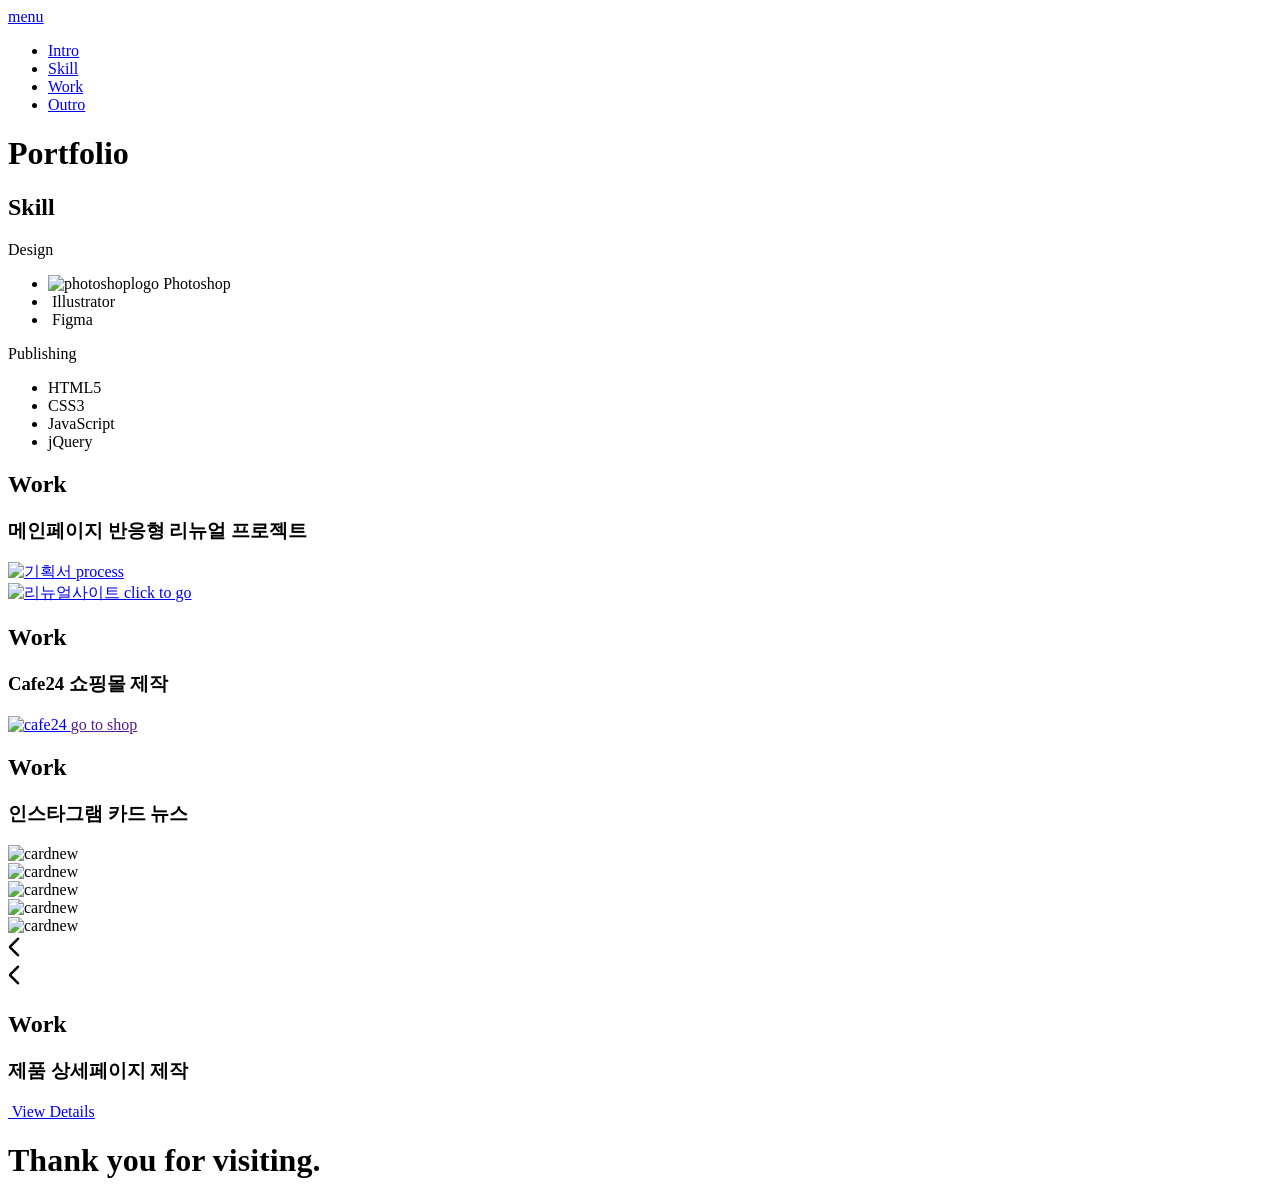
==== index.html @ 703f51a0 "Add files via upload" ====
<!DOCTYPE html>
<html lang="ko">
<head>
    <meta charset="UTF-8">
    <meta name="viewport" content="width=device-width, initial-scale=1.0">
    <title>박아연의 포트폴리오</title>
    <!-- meta -->
    <meta name="description" content="포트폴리오 웹사이트">
    <meta property="og:title" content="Portfolio">
    <meta property="og:image" content="img/thumbnail.jpg">
    <meta property="og:type" content="website">
    <!-- favicon -->
    <link rel="icon" href="favicon.ico">
    <!-- css fullpage -->
    <link rel="stylesheet" href="css/jquery.fullpage.min.css">
    <!-- swiper -->
    <link rel="stylesheet" href="css/swiper-bundle.min.css">
    <script src="js/swiper-bundle.min.js"></script>
    <!-- css style -->
    <link rel="stylesheet" href="css/style.css">
    <!-- google fonts -->
    <link href="https://fonts.googleapis.com/css2?family=Material+Symbols+Rounded" rel="stylesheet">
    <!-- responsive css -->
    <link rel="stylesheet" href="css/responsive.css">
    <!-- jquery -->
    <script src="js/jquery-3.7.1.min.js"></script>
    <!-- js fullpage -->
    <script src="js/jquery.fullpage.min.js"></script>
    <!-- script js -->
    <script defer src="js/script.js"></script>
</head>
<body>
    <header>
        <div class="container">
            <nav>
                <a href="#" class="menu">menu</a>
                <ul>
                    <li><a href="#first" class="submenu">Intro</a></li>
                    <li><a href="#second" class="submenu">Skill</a></li>
                    <li><a href="#third" class="submenu">Work</a></li>
                    <li><a href="#seventh" class="submenu">Outro</a></li>
                </ul>
            </nav>
        </div>
    </header>
    <!-- 전체를 감싸는 fullpage 영역 -->
    <div id="fullpage">
        <!-- Section 1 -->
        <div class="section intro dark">
            <div class="container">
                <h1 class="title">
                    Portfolio
                </h1>
            </div>
        </div>
        <!-- Section 2 -->
        <div class="section skill light">
            <div class="container">
                <h2 class="subtitle title">
                    Skill
                </h2>
                <div class="skill_list">
                    <div class="skills design">
                        <p>Design</p>
                        <ul>
                            <li>
                                <span><img src="img/photoshoplogo.png" alt="photoshoplogo"></span>
                                Photoshop
                            </li>
                            <li>
                                <span><img src="img/illustratorlogo.png" alt="">
                                </span>
                                Illustrator
                            </li>
                            <li>
                                <span><img src="img/figmalogo.png" alt=""></span>
                                Figma
                            </li>
                        </ul>
                    </div>
                    <div class="skills publishing">
                        <p>Publishing</p>
                        <ul>
                            <li>HTML5</li>
                            <li>CSS3</li>
                            <li>JavaScript</li>
                            <li>jQuery</li>
                        </ul>
                    </div>
                </div>
            </div>
        </div>
        <!-- Section 3 -->
        <div class="section work light">
            <h2 class="container">
                <div class="subtitle title">
                    Work
                </div>
            </h2>
            <h3 class="renewal_title">
                메인페이지 반응형 리뉴얼 프로젝트
            </h3>
            <div class="mainpage">
                <div class="process">
                    <a href="redesignprocess.pdf" target="_blank" id="processopen">
                        <img src="img/redesign-img.jpg" alt="기획서">
                    </a>
                    <a href="#" class="processbtn">process</a>
                </div>
                <div class="renewal">
                    <a href="https://ayeon0414.dxcom.co.kr/redesign1/" target="_blank">
                        <img src="img/redesign-img.jpg" alt="리뉴얼사이트">
                    </a>
                    <a href="https://ayeon0414.dxcom.co.kr/redesign1/" class="gobtn">click to go</a>
                </div>
            </div>
            <!-- <div class="modal">
                <div class="modalbar">
                    <a href="redesignprocess.pdf" target="_blank" class="modalbtn">
                        <span class="material-symbols-rounded">
                            close
                        </span>
                    </a>
                </div>
                <div class="modalimg"><img src="img/redesign-img.jpg" alt="기획서모달"></div>
            </div>
            <div class="background"></div> -->
        </div>
        <!-- Section 4 -->
        <div class="section work light">
            <h2 class="container">
                <div class="subtitle title">
                    Work
                </div>
            </h2>
            <h3 class="renewal_title cafe_title">
                Cafe24 쇼핑몰 제작
            </h3>
            <div class="cafe24">
                <a href="https://ayeon0414.cafe24.com/" target="_blank" class="cafe24img">
                    <img src="img/cafe24img.jpg" alt="cafe24">
                </a>
                <a href="" class="cafe24txt">go to shop</a> 
            </div>   
        </div>
        <!-- section 5 -->
        <div class="section work light">
            <h2 class="container">
                <div class="subtitle title">
                    Work
                </div>
            </h2>
            <h3 class="renewal_title">
                인스타그램 카드 뉴스
            </h3>
            <div class="cardnews">
                <div class="swiper">
                    <div class="swiper-wrapper">
                        <div class="swiper-slide">
                            <img src="img/card001.png" alt="cardnew">
                        </div>
                        <div class="swiper-slide">
                            <img src="img/card003.png" alt="cardnew">
                        </div>
                        <div class="swiper-slide">
                            <img src="img/card004.png" alt="cardnew">
                        </div>
                        <div class="swiper-slide">
                            <img src="img/card005.png" alt="cardnew">
                        </div>
                        <div class="swiper-slide">
                            <img src="img/card006.png" alt="cardnew">
                        </div>
                    </div>
                    <!-- swiper pagination -->
                    <div class="swiper-pagination"></div>
                </div>
                    <!-- swiper btn -->
                    <div class="swiperbtn">
                        <div class="swiper-btn-prev">
                            <span class="material-symbols-rounded">
                                arrow_back_ios
                            </span>
                        </div>
                        <div class="swiper-btn-next">
                            <span class="material-symbols-rounded">
                                arrow_back_ios
                            </span>
                        </div>
                    </div>
            </div>   
        </div>
        <!-- Section 6 -->
        <div class="section work light">
            <h2 class="container">
                <div class="subtitle title">
                    Work
                </div>
            </h2>
            <h3 class="renewal_title">
                제품 상세페이지 제작
            </h3>
            <div class="detailpage">
                <a href="detailpage.pdf" target="_blank" class="detailpdf">
                    <img src="img/detailpage.jpg" alt="">
                </a>
                <a href="#" class="detailclick">View Details</a>
            </div>   
        </div>
        <!-- Section 7 -->
        <div class="section outro dark">
            <div class="container">
                <h1 class="title">
                    Thank you for visiting.
                </h1>
            </div>
        </div>
    </div>

</body>
</html>
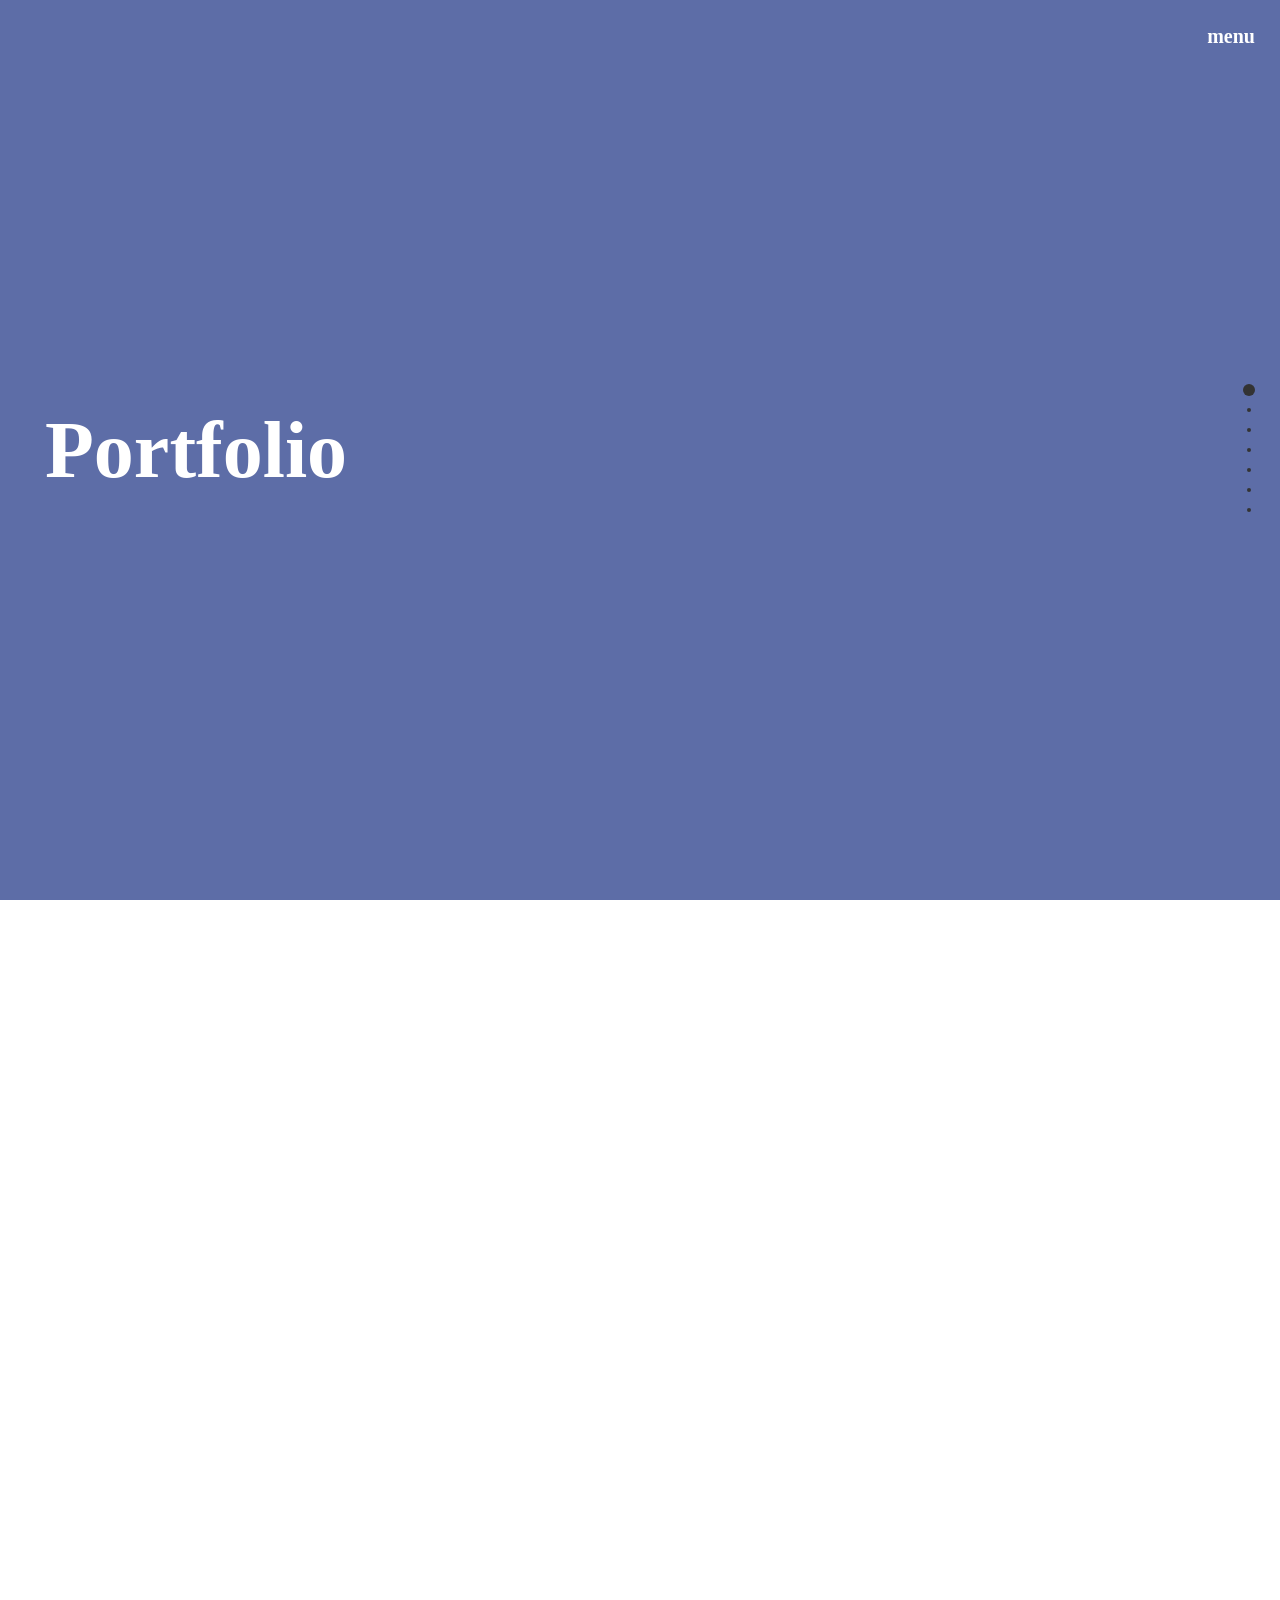
==== commit 7fc6b3ea: "Add files via upload" ====
--- a/index.html
+++ b/index.html
@@ -108,10 +108,10 @@
                     <a href="#" class="processbtn">process</a>
                 </div>
                 <div class="renewal">
-                    <a href="https://ayeon0414.dxcom.co.kr/redesign1/" target="_blank">
+                    <a href="https://ayyeonpark.github.io/innisfree_renewal/" target="_blank">
                         <img src="img/redesign-img.jpg" alt="리뉴얼사이트">
                     </a>
-                    <a href="https://ayeon0414.dxcom.co.kr/redesign1/" class="gobtn">click to go</a>
+                    <a href="https://ayyeonpark.github.io/innisfree_renewal/" class="gobtn">click to go</a>
                 </div>
             </div>
             <!-- <div class="modal">
--- a/css/style.css
+++ b/css/style.css
@@ -0,0 +1,337 @@
+@charset "utf-8";
+@import url("font.css");
+
+/* reset */
+* {
+    margin: 0;
+    padding: 0;
+    box-sizing: border-box;
+    font-family: "engfont";
+}
+ul {
+    list-style: none;
+}
+a {
+    text-decoration: none;
+    color: #333;
+}
+img {
+    vertical-align: top;
+}
+p {
+    font-size: 50px;
+}
+/* section */
+.section {
+    height: 100vh;
+}
+.container {
+    max-width: 1250px;
+    margin: 0 auto;
+}
+
+/* header */
+header {
+    position: fixed;
+    top: 0;
+    left: 0;
+    width: 100%;
+    z-index: 100;
+    padding: 25px;
+}
+header .container {
+    display: flex;
+    justify-content: flex-end;
+    width: 100%;
+}
+/* header color */
+header a {
+    transition: color 0.3s ease 0.05s;
+}
+header.light a,
+.light h2 {
+    color: #5D6DA7;
+}
+header.dark a,
+.dark h1 {
+    color: #fff;
+}
+/* nav */
+nav {
+    position: relative;
+}
+nav .menu {
+    font-size: 20px;
+    font-weight: 700;
+    /* color: #fff; */
+}
+nav ul {
+    position: absolute;
+    left: 50%;
+    top: 100%;
+    transform: translateX(-50%);
+    white-space: nowrap;
+    padding-top: 10px;
+}
+nav > a {
+    opacity: 1;
+    transition: all 0.3s linear;
+}
+nav:hover > a {
+    opacity: 0.5;
+}
+nav ul li a {
+    opacity: 1;
+    transition: all 0.2s linear;
+}
+nav ul li:hover a {
+    opacity: 0.5;
+}
+nav ul li {
+    padding: 7px 0;
+}
+nav .submenu {
+    font-size: 15px;
+    font-weight: 500;
+    /* color: #fff; */
+    text-align: center;
+    display: none;
+
+}
+nav:hover .submenu {
+    display: block;
+}
+/* section */
+.section.intro,
+.section.outro {
+    background-color: #5D6DA7;
+    white-space: nowrap;
+}
+.section.outro .title {
+    text-align: center;
+}
+.title {
+    font-size: 110px;
+    font-weight: 700;
+}
+.subtitle {
+}
+/* skill */
+.skill {}
+.skill .container {
+    display: flex;
+    justify-content: space-between;
+    align-items: center;
+}
+.skill .title {}
+.skill .skill_list {
+    position: absolute;
+    top: 50%;
+    right: 30%;
+    transform: translateY(-50%);
+}
+.skill .skill_list .skills {
+    margin: 70px;
+}
+.skill .skill_list .skills p {
+    font-weight: 500px;
+    line-height: 0.8;
+    margin-bottom: 50px;
+}
+.skill .skill_list .skills ul {
+    font-size: 25px;
+}
+.skill .skill_list .skills li {
+    margin-bottom: 15px;
+    cursor: default;
+}
+.skill .skill_list .design {}
+
+.skill .skill_list .design ul li span img {
+    width: 35px;
+    margin-right: 10px;
+    filter: grayscale();
+    transition: all 0.3s linear;
+}
+.skill .skill_list .design ul li:hover span img {
+    filter: none;
+}
+.skill .skill_list .publishing {}
+
+/* work */
+.work {}
+.renewal_title {
+    position: absolute;
+    top: 30%;
+    right: 10%;
+    font-size: 30px;
+    color: #777;
+    font-family: "korfont";
+    font-weight: 500;
+}
+.mainpage {
+    display: flex;
+    position: absolute;
+    top: 50%;
+    right: 10%;
+    gap: 20px;
+    max-width: 800px;
+    height: 195px;
+    overflow: hidden;
+}
+.mainpage .process,
+.mainpage .renewal {
+    width: 100%;
+    position: relative;
+    line-height: 0;
+}
+
+.mainpage .process .processbtn,
+.mainpage .renewal .gobtn {
+    font-size: 30px;
+    position: absolute;
+    top: 50%;
+    left: 50%;
+    transform: translate(-50%,-50%);
+    color: #fff;
+    opacity: 0.5;
+    transition: all 0.5s;
+}
+.mainpage .process:hover .processbtn,
+.mainpage .renewal:hover .gobtn {
+    color: #333;
+}
+.mainpage .process a::after,
+.mainpage .renewal a::after {
+    content: "";
+     position: absolute;
+    inset: 0;              /* top:0; right:0; bottom:0; left:0 */
+    background: rgba(0,0,0,0.4);  /* 검은 그림자 */
+    pointer-events: none;  /* 클릭 방해 방지 */
+}
+.mainpage img {
+    width: 100%;
+}
+
+.cafe24 {
+    width: 500px;
+    position: absolute;
+    top: 40%;
+    right: 10%;
+}
+.cafe24 img {
+    width: 100%;
+}
+
+.cafe24 .cafe24img::after {
+    content: "";
+    position: absolute;
+    inset: 0;             
+    background: rgba(0,0,0,0.4);
+    pointer-events: none; 
+}
+.cafe24txt {
+    position: absolute;
+    top: 50%;
+    left: 50%;
+    transform: translate(-50%,-50%);
+    font-size: 30px;
+    color: #fff;
+    opacity: 0.9;
+    transition: all 0.5s;
+}
+.cafe24:hover .cafe24txt {
+    opacity: 0.5;
+}
+
+/* cardnews */
+.swiper {
+    width: 400px;
+    height: 450px;
+    position: absolute;
+    top: 38%;
+    right: 140px;
+}
+.swiper img {
+    width: 100%;
+}
+.swiper-pagination {
+    top: 90% !important;
+}
+.swiper-pagination-bullet {}
+.swiper-pagination-bullet-active {
+    background-color: #5D6DA7;
+}
+.swiperbtn {
+    position: absolute;
+    display: flex;
+    gap: 400px;
+    right: 94px;
+    bottom: 260px;
+}
+.swiper-btn-prev,
+.swiper-btn-next {
+    transform: translateY(-50%);
+    z-index: 100;
+    cursor: pointer;
+    color: #b9b9b9;
+    transition: all 0.3s;
+}
+.swiper-btn-prev {
+    left: 80%;
+}
+.swiper-btn-next {
+    transform: translateY(-50%) rotate(180deg);
+}
+.swiper-btn-prev:hover,
+.swiper-btn-next:hover {
+    color: #5D6DA7;
+}
+.swiper-btn-prev span,
+.swiper-btn-next span {
+    font-size: 45px;
+}
+/* detail page */
+.detailpage {
+    width: 400px;
+    height: 400px;
+    position: absolute;
+    top: 40%;
+    right: 10%;
+    border-radius: 10px;
+    overflow: hidden;
+}
+.detailpage::after {
+    content: "";
+    width: 100%;
+    position: absolute;
+    inset: 0;
+    background-color: rgba(0,0,0,0.5);
+    pointer-events: none;
+}
+.detailpage .detailpdf {
+
+}
+.detailpage a img {
+    width: 100%;
+    transform: translateY(0);
+}
+.detailpage:hover img {
+    transform: translateY(-50%);
+    transition: all 15s linear;
+
+}
+.detailpage .detailclick {
+    font-size: 30px;
+    position: absolute;
+    top: 50%;
+    left: 50%;
+    transform: translate(-50%,-50%);
+    color: #fff;
+    opacity: 0.7;
+    transition: all 0.5s;
+    z-index: 1000;
+}
+.detailpage:hover .detailclick {
+    color: #333;
+}
--- a/css/responsive.css
+++ b/css/responsive.css
@@ -0,0 +1,102 @@
+@media (max-width: 1280px) {
+    .title {
+        font-size: 80px;
+        margin-left: 30px;
+    }
+    .skill .skill_list {
+        right: 10%;
+    }
+    .outro h1 {
+        white-space: wrap;
+   }
+   .work .title {
+        position: absolute;
+        top: 10%;
+    }
+    .renewal_title {
+        font-size: 25px;
+    }
+    .swiper {
+        width: 300px;
+        height: 300px;
+        right: 100px;
+    }
+    .swiperbtn {
+        gap: 300px;
+        right: 60px;
+        bottom: 310px;
+    }
+    .detailpage {
+        width: 350px;
+        height: 350px;
+    }
+}
+@media (max-width: 500px) {
+    .title {
+        font-size: 50px;
+    }
+    p {
+        font-size: 25px;
+    }
+    li {
+        font-size: 20px;
+    }
+    .skill .skill_list {
+        right: 0;
+    }
+    .work .title {
+        margin-left: 40px;
+    }
+    .renewal_title {
+        font-size: 20px;
+        top: 30%;
+        right: 23%;
+    }
+    .mainpage {
+        top: 45%;
+        right: 15%;
+        flex-direction: column;
+        max-width: 300px;
+        height: 300px;
+        gap: 0;
+    }
+    .mainpage .process {
+        height: 150px;
+    }
+    .mainpage .renewal {
+        height: 150px;
+    }
+    .mainpage .process .processbtn,
+    .mainpage .renewal .gobtn {
+        font-size: 16px;
+    }
+    .cafe24 {
+        width: 300px;
+        right: 15%;
+    }
+    .cafe24txt {
+        font-size: 20px;
+    }
+    /* .cafe_title {
+        right: 47%;
+    } */
+    .swiper {
+        width: 300px;
+        height: 350px;
+        position: absolute;
+        top: 38%;
+        right: 50px;
+    }
+    .swiper-btn-prev,
+    .swiper-btn-next {
+        display: none;
+    }
+    .detailpage {
+        width: 300px;
+        height: 300px;
+        top: 40%;
+        right: 15%;
+        white-space: nowrap;
+    }
+
+}
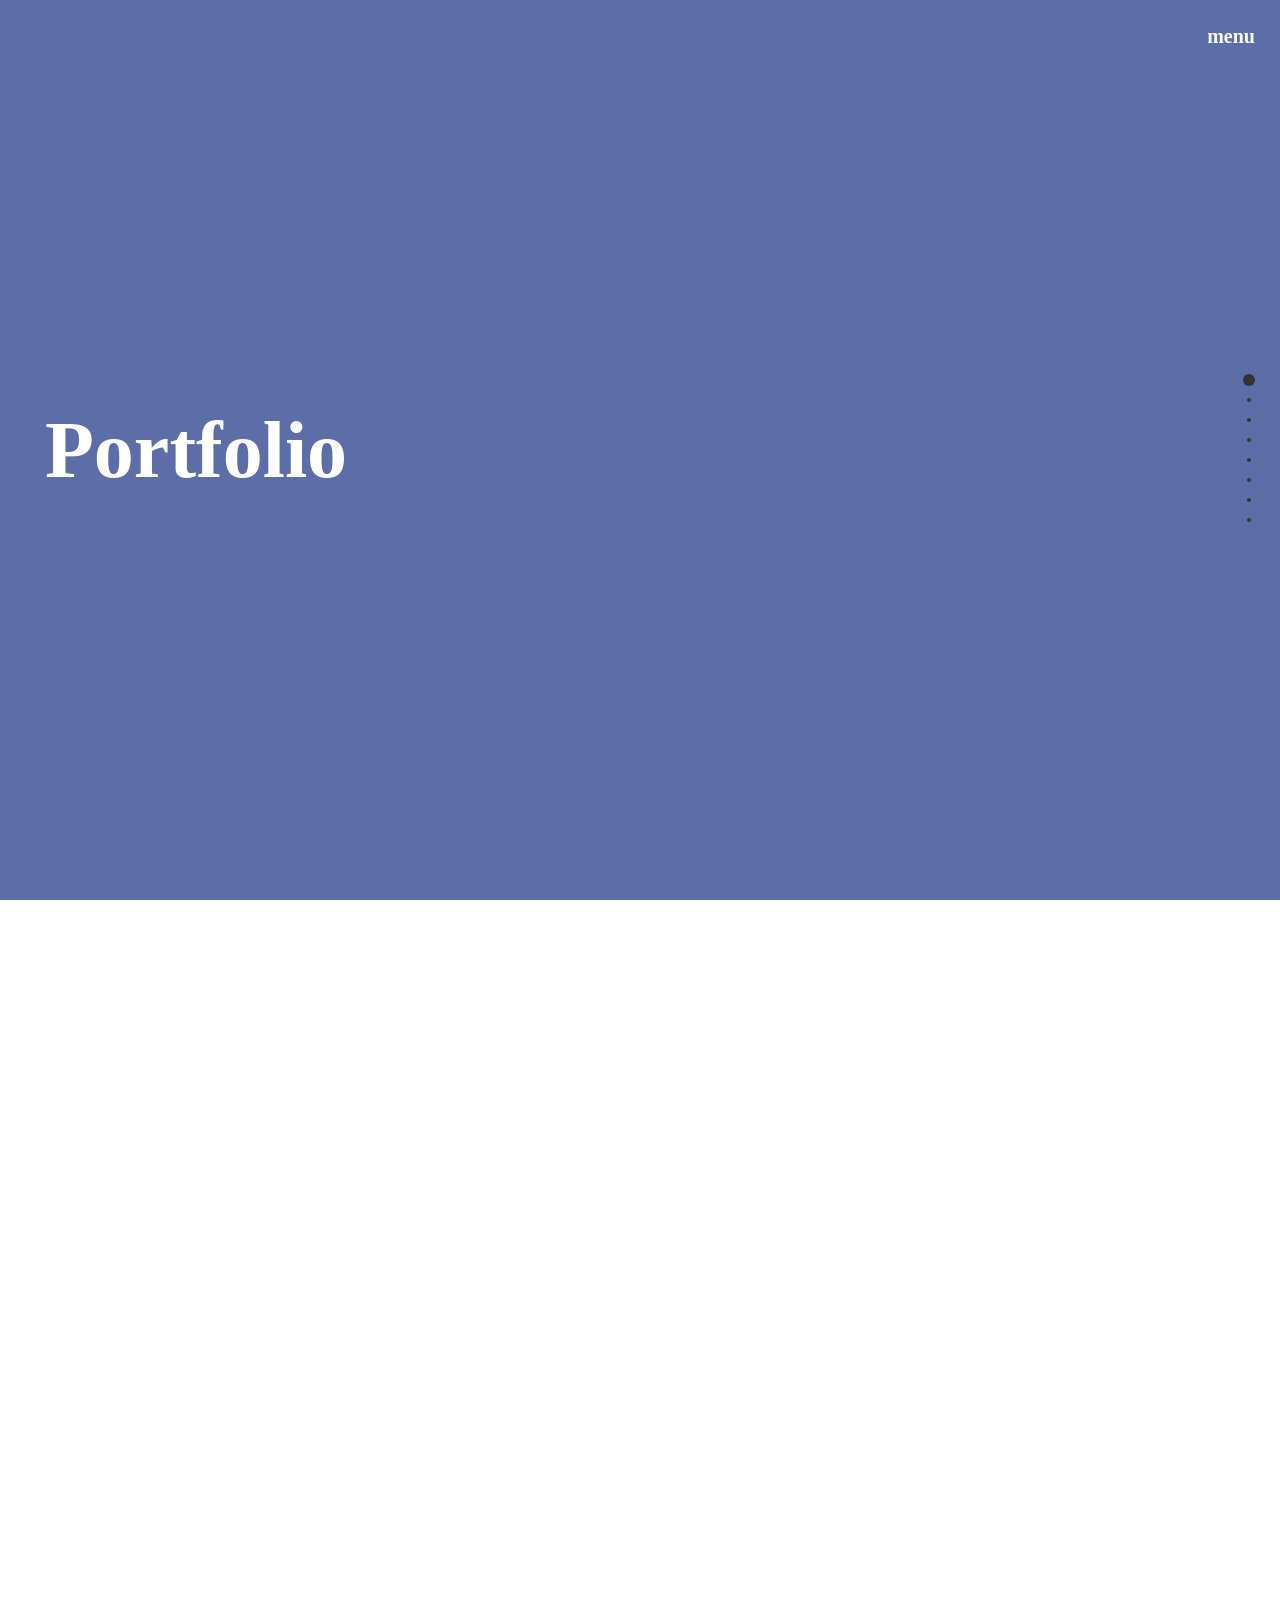
==== commit 6a7bf3a4: "Add files via upload" ====
--- a/index.html
+++ b/index.html
@@ -98,6 +98,31 @@
                 </div>
             </h2>
             <h3 class="renewal_title">
+                서울도서관 메인페이지 리뉴얼 프로젝트
+            </h3>
+            <div class="mainpage">
+                <div class="process">
+                    <a href="seoullibraryprocess.pdf" target="_blank" id="processopen">
+                        <img src="img/librarythumnail.jpg" alt="기획서">
+                    </a>
+                    <a href="seoullibraryprocess.pdf" class="processbtn">process</a>
+                </div>
+                <div class="renewal">
+                    <a href="https://ayyeonpark.github.io/seoul_library/" target="_blank">
+                        <img src="img/librarythumnail.jpg" alt="리뉴얼사이트">
+                    </a>
+                    <a href="https://ayyeonpark.github.io/seoul_library/" class="gobtn" target="_blank">click to go</a>
+                </div>
+            </div>
+        </div>
+        <!-- Section 4 -->
+        <div class="section work light">
+            <h2 class="container">
+                <div class="subtitle title">
+                    Work
+                </div>
+            </h2>
+            <h3 class="renewal_title">
                 메인페이지 반응형 리뉴얼 프로젝트
             </h3>
             <div class="mainpage">
@@ -105,28 +130,17 @@
                     <a href="redesignprocess.pdf" target="_blank" id="processopen">
                         <img src="img/redesign-img.jpg" alt="기획서">
                     </a>
-                    <a href="#" class="processbtn">process</a>
+                    <a href="redesignprocess.pdf" class="processbtn">process</a>
                 </div>
                 <div class="renewal">
                     <a href="https://ayyeonpark.github.io/innisfree_renewal/" target="_blank">
                         <img src="img/redesign-img.jpg" alt="리뉴얼사이트">
                     </a>
-                    <a href="https://ayyeonpark.github.io/innisfree_renewal/" class="gobtn">click to go</a>
-                </div>
-            </div>
-            <!-- <div class="modal">
-                <div class="modalbar">
-                    <a href="redesignprocess.pdf" target="_blank" class="modalbtn">
-                        <span class="material-symbols-rounded">
-                            close
-                        </span>
-                    </a>
-                </div>
-                <div class="modalimg"><img src="img/redesign-img.jpg" alt="기획서모달"></div>
-            </div>
-            <div class="background"></div> -->
-        </div>
-        <!-- Section 4 -->
+                    <a href="https://ayyeonpark.github.io/innisfree_renewal/" class="gobtn" target="_blank">click to go</a>
+                </div>
+            </div>
+        </div>
+        <!-- Section 5 -->
         <div class="section work light">
             <h2 class="container">
                 <div class="subtitle title">
@@ -143,7 +157,7 @@
                 <a href="" class="cafe24txt">go to shop</a> 
             </div>   
         </div>
-        <!-- section 5 -->
+        <!-- section 6 -->
         <div class="section work light">
             <h2 class="container">
                 <div class="subtitle title">
@@ -190,7 +204,7 @@
                     </div>
             </div>   
         </div>
-        <!-- Section 6 -->
+        <!-- Section 7 -->
         <div class="section work light">
             <h2 class="container">
                 <div class="subtitle title">
@@ -204,10 +218,10 @@
                 <a href="detailpage.pdf" target="_blank" class="detailpdf">
                     <img src="img/detailpage.jpg" alt="">
                 </a>
-                <a href="#" class="detailclick">View Details</a>
+                <a href="detailpage.pdf" class="detailclick" target="_blank">View Details</a>
             </div>   
         </div>
-        <!-- Section 7 -->
+        <!-- Section 8 -->
         <div class="section outro dark">
             <div class="container">
                 <h1 class="title">
